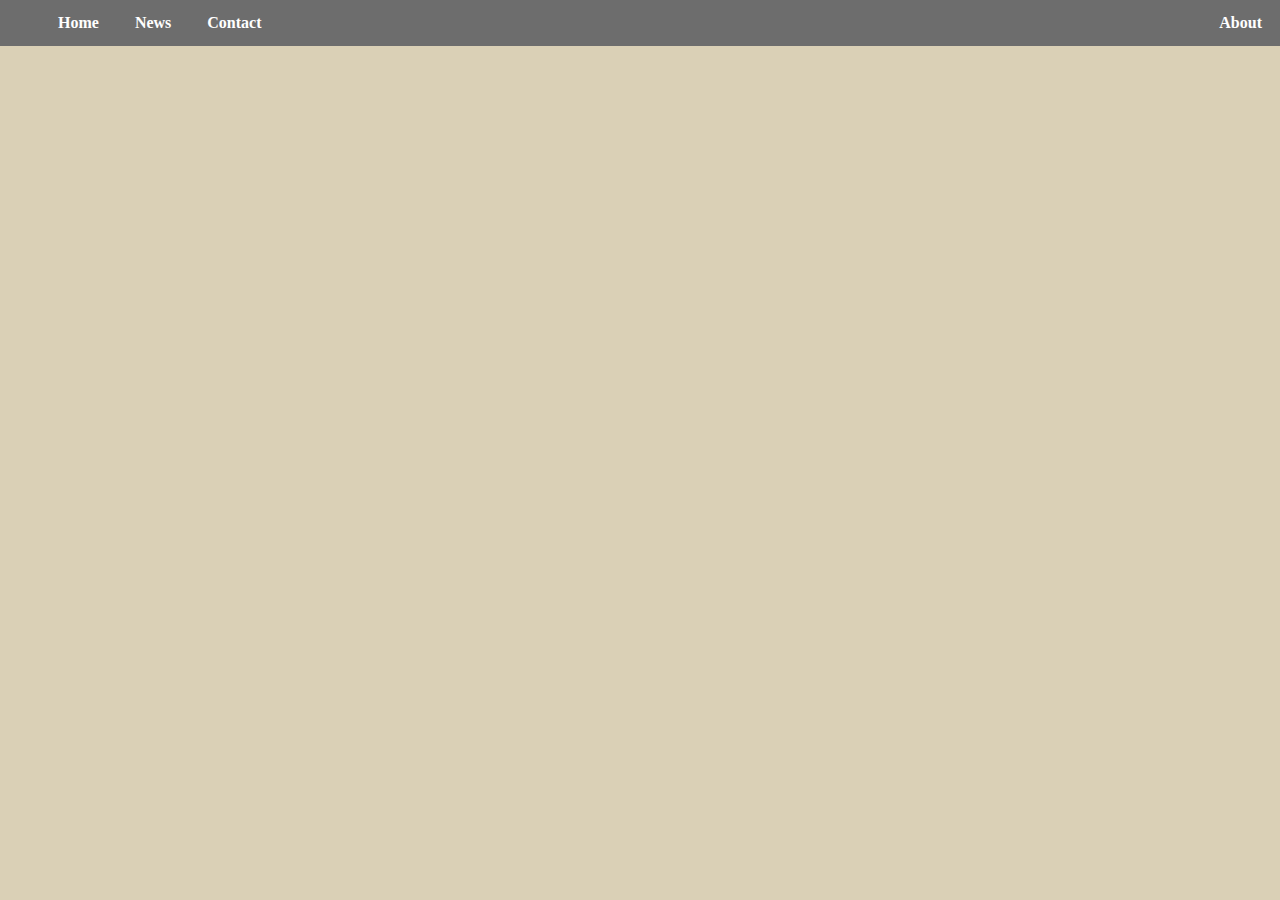
==== index.html @ 3e70e572 "added files" ====
<html lang="en">
<head>
    <meta charset="UTF-8">
    <meta http-equiv="X-UA-Compatible" content="IE=edge">
    <meta name="viewport" content="width=.0+
    , initial-scale=1.0">
    <title>Document</title>
    <link rel="stylesheet" href="style.css">
    <style>
           A {
    text-decoration: none;
   } 
        a:visited {
         color: #ffffff;
        }
        a:active {
         color: rgb(255, 255, 255);
        }
        a{
            color:#ffffff
        }
       </style>
</head>
<body>
    <ul>
        <li><a href="index.html"><b>Home</b></a></li>
        <li><a href=""><b>News</b></a></li>
        <li><a href=""><b>Contact</b></a></li>
        <li><a href="about.html"><b>About</b></a></li>
    </ul>
</body>
</html>
---- style.css ----
ul{
    list-style-type:none;
    background-color: rgb(109, 109, 109);
    overflow: hidden;
}
li{
    float:left;
    display: inline;
}
a{
    display: block;
    padding: 14px 18px;
}a:hover{
    background-color: rgb(52, 216, 175);
}
li:last-child{
    float:right;
}
body{
    margin:0 auto;
    background-color: rgb(218, 208, 182);
}
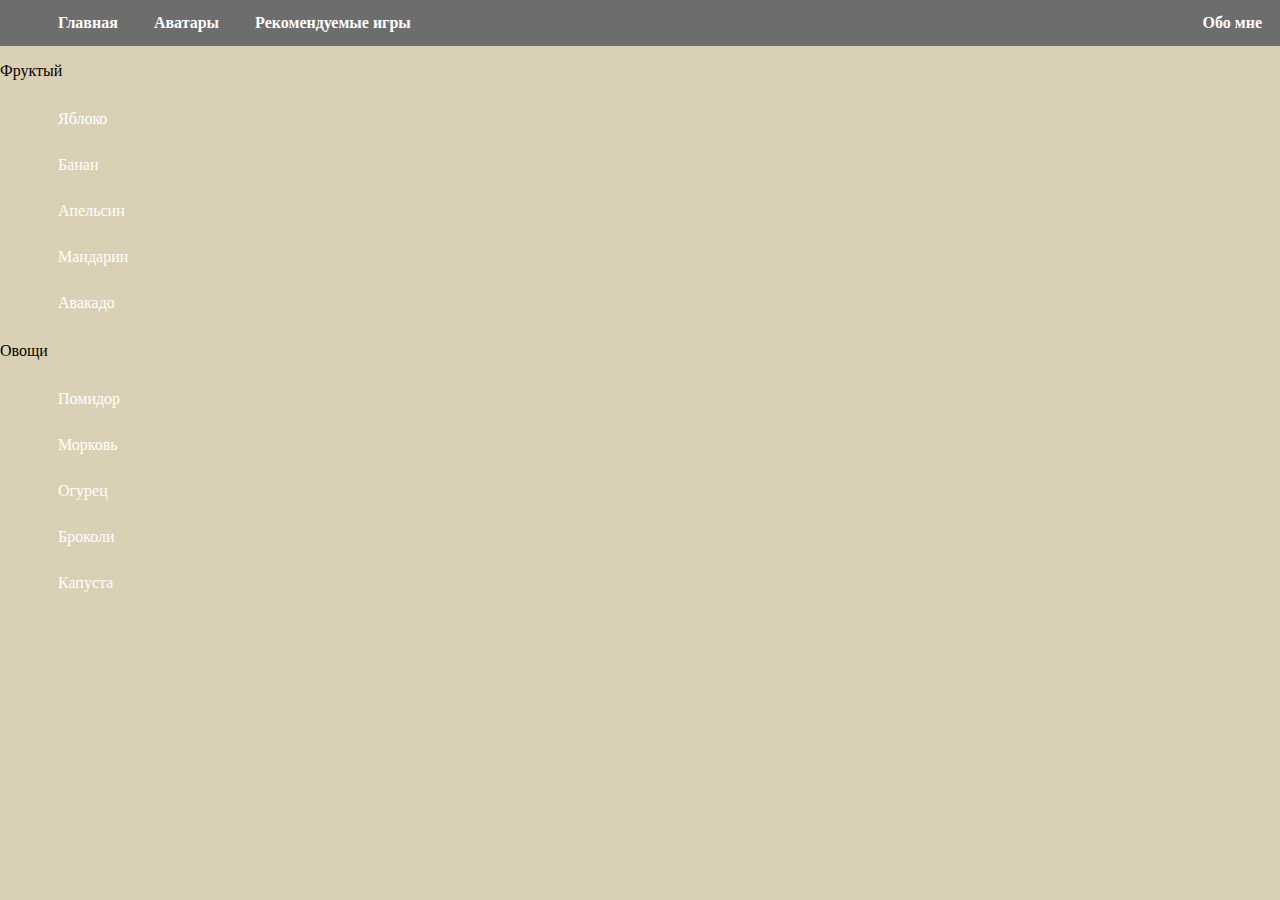
==== commit 64483a1b: "added avatars" ====
--- a/index.html
+++ b/index.html
@@ -23,10 +23,26 @@
 </head>
 <body>
     <ul>
-        <li><a href="index.html"><b>Home</b></a></li>
-        <li><a href=""><b>News</b></a></li>
-        <li><a href=""><b>Contact</b></a></li>
-        <li><a href="about.html"><b>About</b></a></li>
+        <li><a href="index.html"><b>Главная</b></a></li>
+        <li><a href="avatars.html"><b>Аватары</b></a></li>
+        <li><a href="recommendedgames.html"><b>Рекомендуемые игры</b></a></li>
+        <li><a href="about.html"><b>Обо мне</b></a></li>
     </ul>
+    <html>Фруктый</html>
+    <ol>
+        <a href="https://www.youtube.com/watch?v=dqJtiCu_4BE">Яблоко</a>
+        <a href="https://www.youtube.com/watch?v=bdHQU9UsBhQ">Банан</a>
+        <a href="https://www.youtube.com/watch?v=XgDUb_9PwoM">Апельсин</a>
+        <a href="https://www.youtube.com/watch?v=FcuzJJDWsik">Мандарин</a>
+        <a href="https://www.youtube.com/watch?v=0ybRm2Og1rg">Авакадо</a>
+    </ol>
+    <html>Овощи</html>
+    <ol>
+        <a href="https://www.youtube.com/watch?v=QvvrPzYT-9c">Помидор</a>
+        <a href="https://www.youtube.com/watch?v=PNA-w6QjUfs">Морковь</a>
+        <a href="https://www.youtube.com/watch?v=yVKOPBJ0tKw">Огурец</a>
+        <a href="https://www.youtube.com/watch?v=Az97If1cX5A">Броколи</a>
+        <a href="https://www.youtube.com/watch?v=WLvuzuiw724">Капуста</a>
+    </ol>
 </body>
 </html>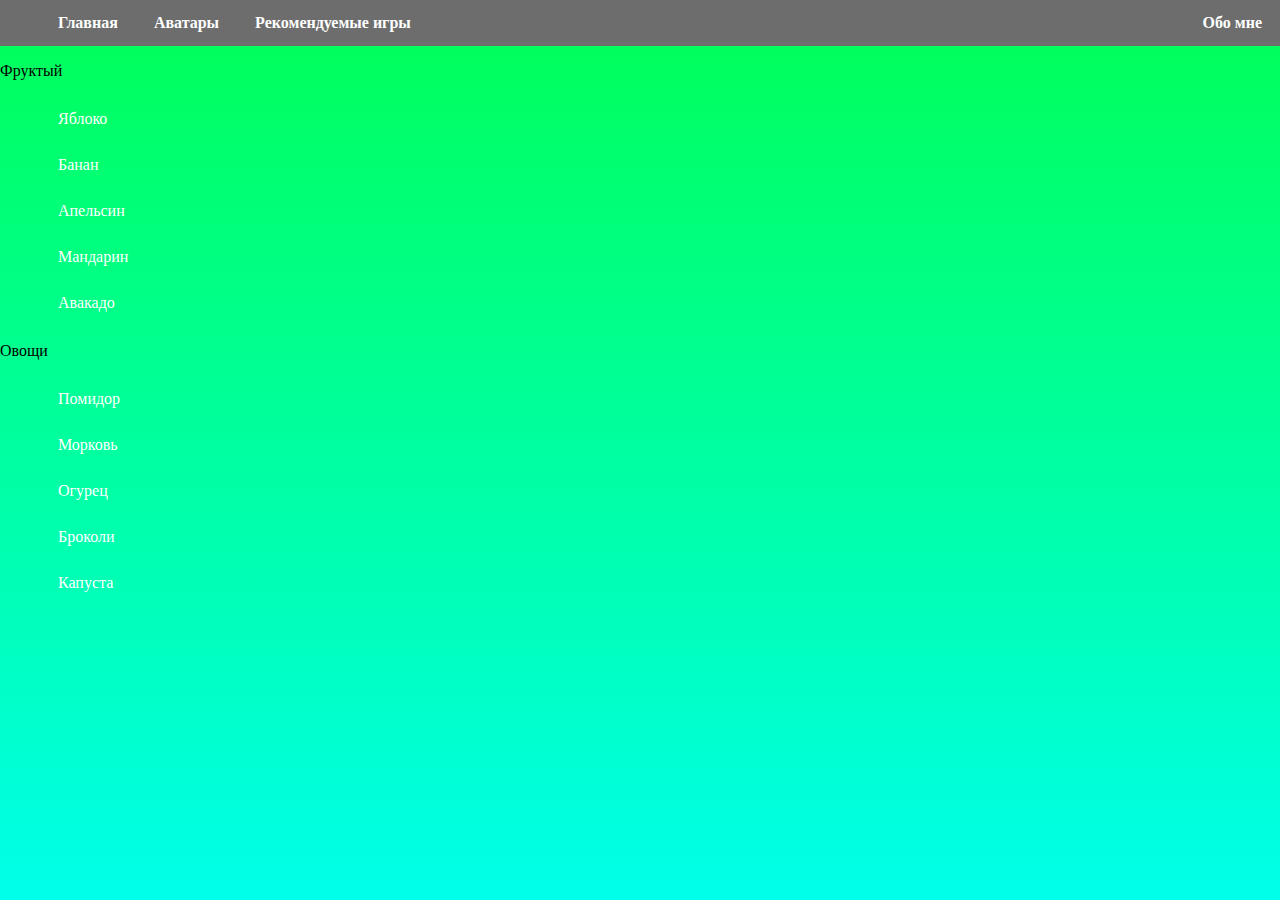
==== commit 796b64ec: "added new files" ====
--- a/index.html
+++ b/index.html
@@ -26,7 +26,7 @@
         <li><a href="index.html"><b>Главная</b></a></li>
         <li><a href="avatars.html"><b>Аватары</b></a></li>
         <li><a href="recommendedgames.html"><b>Рекомендуемые игры</b></a></li>
-        <li><a href="about.html"><b>Обо мне</b></a></li>
+        <li><a href="about.html"><b>Обо мне</b></a></li>  
     </ul>
     <html>Фруктый</html>
     <ol>
--- a/style.css
+++ b/style.css
@@ -18,5 +18,10 @@
 }
 body{
     margin:0 auto;
-    background-color: rgb(218, 208, 182);
-}+    height: 100%;
+    background-image: linear-gradient(rgb(0, 255, 85),rgb(0, 255, 234));
+}
+hr{
+    border: 10px solid rgb(0, 0, 0);
+    border-radius:50px;
+}
